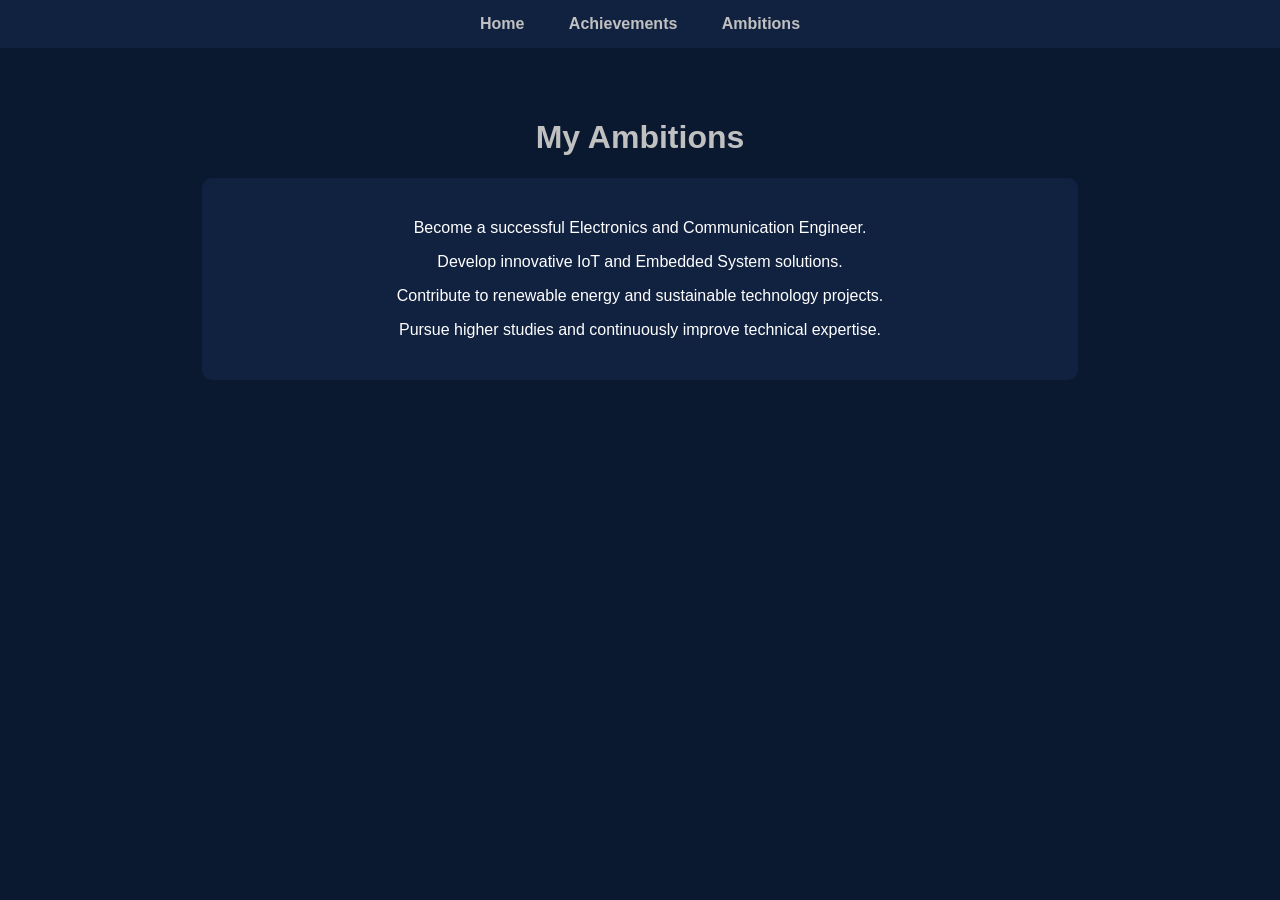
==== portfolio/ambitions.html @ 1949fe0e "Add files via upload" ====
<!DOCTYPE html>
<html lang="en">
<head>
    <meta charset="UTF-8">
    <title>My Ambitions</title>
    <style>
        body{
            margin:0;
            font-family:Arial,sans-serif;
            background:#0A192F;
            color:white;
        }

        nav{
            background:#112240;
            padding:15px;
            text-align:center;
        }

        nav a{
            color:silver;
            text-decoration:none;
            margin:20px;
            font-weight:bold;
        }

        .container{
            padding:50px;
            text-align:center;
        }

        h1{
            color:silver;
        }

        .card{
            background:#112240;
            width:70%;
            margin:auto;
            padding:25px;
            border-radius:10px;
        }
    </style>
</head>
<body>

<nav>
    <a href="index.html">Home</a>
    <a href="achievements.html">Achievements</a>
    <a href="ambitions.html">Ambitions</a>
</nav>

<div class="container">
    <h1>My Ambitions</h1>

    <div class="card">
        <p>Become a successful Electronics and Communication Engineer.</p>
        <p>Develop innovative IoT and Embedded System solutions.</p>
        <p>Contribute to renewable energy and sustainable technology projects.</p>
        <p>Pursue higher studies and continuously improve technical expertise.</p>
    </div>
</div>

</body>
</html>
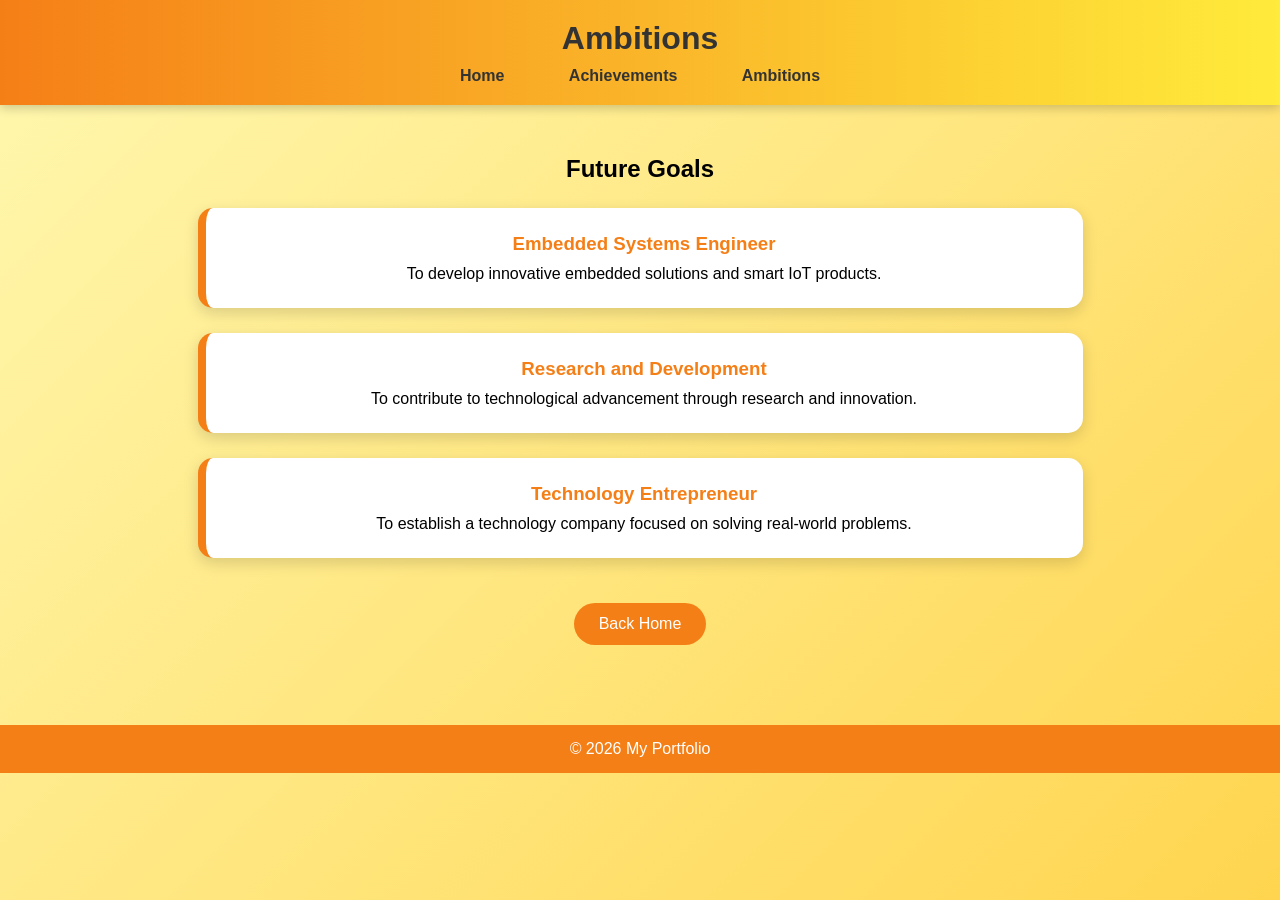
==== commit a0c5be12: "Add files via upload" ====
--- a/portfolio/ambitions.html
+++ b/portfolio/ambitions.html
@@ -1,65 +1,58 @@
 <!DOCTYPE html>
 <html lang="en">
 <head>
-    <meta charset="UTF-8">
-    <title>My Ambitions</title>
-    <style>
-        body{
-            margin:0;
-            font-family:Arial,sans-serif;
-            background:#0A192F;
-            color:white;
-        }
-
-        nav{
-            background:#112240;
-            padding:15px;
-            text-align:center;
-        }
-
-        nav a{
-            color:silver;
-            text-decoration:none;
-            margin:20px;
-            font-weight:bold;
-        }
-
-        .container{
-            padding:50px;
-            text-align:center;
-        }
-
-        h1{
-            color:silver;
-        }
-
-        .card{
-            background:#112240;
-            width:70%;
-            margin:auto;
-            padding:25px;
-            border-radius:10px;
-        }
-    </style>
+<meta charset="UTF-8">
+<meta name="viewport" content="width=device-width, initial-scale=1.0">
+<title>Ambitions</title>
+<link rel="stylesheet" href="style.css">
 </head>
 <body>
 
-<nav>
-    <a href="index.html">Home</a>
-    <a href="achievements.html">Achievements</a>
-    <a href="ambitions.html">Ambitions</a>
-</nav>
+<header>
+    <h1>Ambitions</h1>
 
-<div class="container">
-    <h1>My Ambitions</h1>
+    <nav>
+        <a href="index.html">Home</a>
+        <a href="achievements.html">Achievements</a>
+        <a href="ambitions.html">Ambitions</a>
+    </nav>
+</header>
 
-    <div class="card">
-        <p>Become a successful Electronics and Communication Engineer.</p>
-        <p>Develop innovative IoT and Embedded System solutions.</p>
-        <p>Contribute to renewable energy and sustainable technology projects.</p>
-        <p>Pursue higher studies and continuously improve technical expertise.</p>
-    </div>
+<section>
+
+<h2>Future Goals</h2>
+
+<div class="card">
+    <h3>Embedded Systems Engineer</h3>
+    <p>
+        To develop innovative embedded solutions
+        and smart IoT products.
+    </p>
 </div>
+
+<div class="card">
+    <h3>Research and Development</h3>
+    <p>
+        To contribute to technological advancement
+        through research and innovation.
+    </p>
+</div>
+
+<div class="card">
+    <h3>Technology Entrepreneur</h3>
+    <p>
+        To establish a technology company focused
+        on solving real-world problems.
+    </p>
+</div>
+
+<a href="index.html" class="btn">Back Home</a>
+
+</section>
+
+<footer>
+    <p>© 2026 My Portfolio</p>
+</footer>
 
 </body>
 </html>
--- a/portfolio/style.css
+++ b/portfolio/style.css
@@ -0,0 +1,102 @@
+*{
+    margin:0;
+    padding:0;
+    box-sizing:border-box;
+}
+
+body{
+    font-family:'Segoe UI',sans-serif;
+    background:linear-gradient(135deg,#fff8b0,#ffd54f);
+    min-height:100vh;
+}
+
+header{
+    background:linear-gradient(90deg,#f57f17,#ffeb3b);
+    padding:20px;
+    text-align:center;
+    box-shadow:0 3px 10px rgba(0,0,0,0.2);
+}
+
+header h1{
+    color:#333;
+    margin-bottom:10px;
+}
+
+nav a{
+    text-decoration:none;
+    color:#333;
+    font-weight:bold;
+    margin:0 15px;
+    padding:8px 15px;
+    border-radius:20px;
+    transition:.3s;
+}
+
+nav a:hover{
+    background:white;
+}
+
+section{
+    padding:50px;
+    text-align:center;
+}
+
+.hero{
+    min-height:75vh;
+    display:flex;
+    flex-direction:column;
+    justify-content:center;
+    align-items:center;
+}
+
+.profile{
+    width:220px;
+    height:220px;
+    border-radius:50%;
+    border:6px solid #f57f17;
+    margin-bottom:20px;
+    box-shadow:0 0 25px rgba(245,127,23,.5);
+}
+
+.card{
+    background:white;
+    width:75%;
+    margin:25px auto;
+    padding:25px;
+    border-radius:15px;
+    box-shadow:0 5px 15px rgba(0,0,0,0.15);
+    border-left:8px solid #f57f17;
+    transition:.3s;
+}
+
+.card:hover{
+    transform:translateY(-8px);
+}
+
+.card h3{
+    color:#f57f17;
+    margin-bottom:10px;
+}
+
+.btn{
+    display:inline-block;
+    margin-top:20px;
+    text-decoration:none;
+    color:white;
+    background:#f57f17;
+    padding:12px 25px;
+    border-radius:25px;
+    transition:.3s;
+}
+
+.btn:hover{
+    background:#ffb300;
+}
+
+footer{
+    background:#f57f17;
+    color:white;
+    text-align:center;
+    padding:15px;
+    margin-top:30px;
+}
